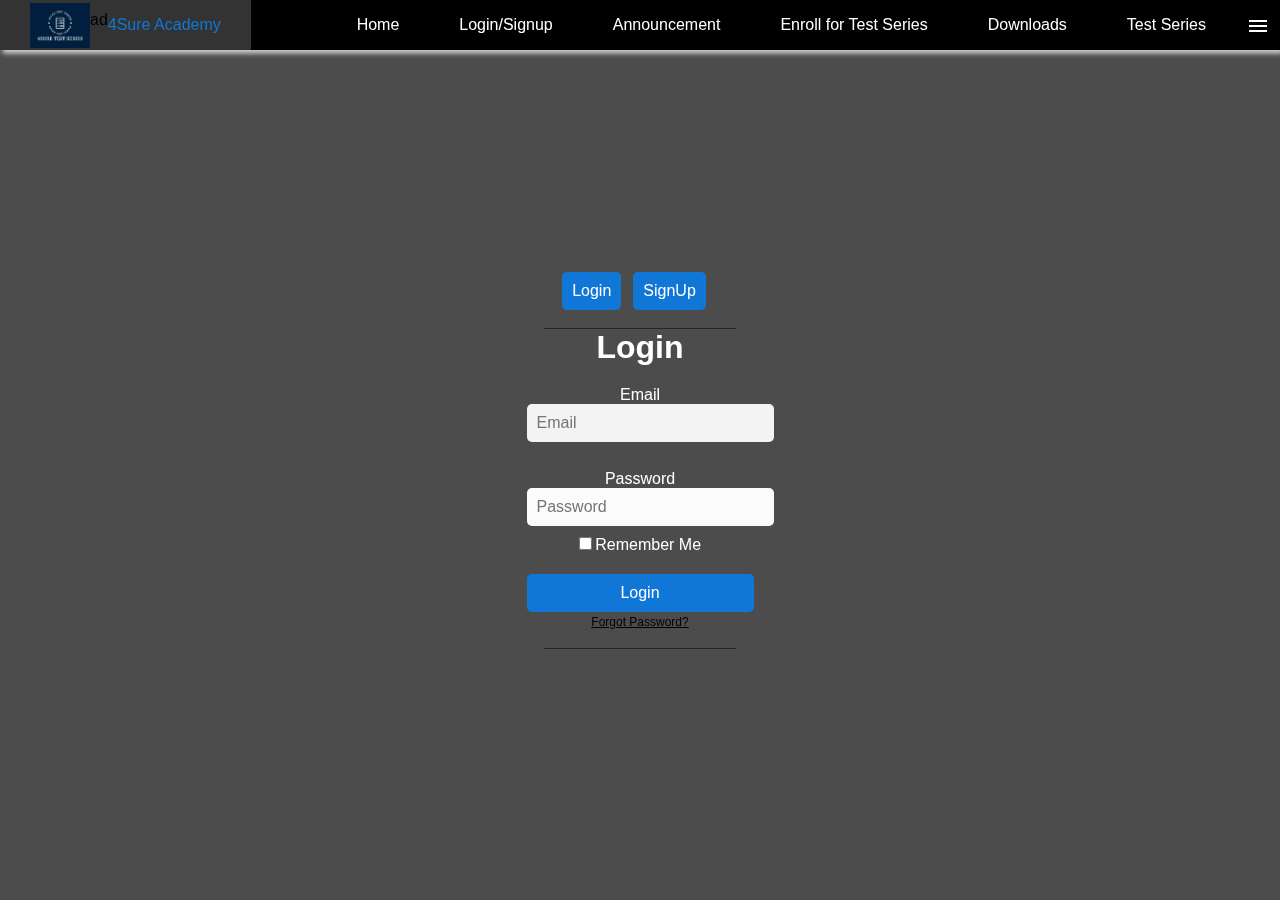
==== login/index.html @ 47e67bb6 "Add files via upload" ====
<!DOCTYPE html>
<html lang="en">

<head>
    <meta charset="UTF-8">
    <meta name="viewport" content="width=device-width, initial-scale=1.0">
    <title>Login/Signup</title>
    <link rel="stylesheet" href="style.css">
    <link rel="shortcut icon" href="../images/4sure-test-series-logo-removebg-preview.png" type="image/x-icon">
</head>

<body>
    <header>
        <nav>
            <ul class="sidebar">
                <li onclick="hideSidebar()"><a href="#"><svg xmlns="http://www.w3.org/2000/svg" height="24px"
                            viewBox="0 -960 960 960" width="24px" fill="#ffffff">
                            <path
                                d="m256-200-56-56 224-224-224-224 56-56 224 224 224-224 56 56-224 224 224 224-56 56-224-224-224 224Z" />
                        </svg></a></li>
                <li><a href="index.html">Home</a></li>
                <li><a href="./login/index.html">Login/Signup</a></li>
                <li><a href="#">Announcement</a></li>
                <li><a href="#">Enroll for Test Series</a></li>
                <li><a href="#">Downloads</a></li>
                <li><a href="#">Test Series</a></li>
            </ul>
            <ul>
                <li id="tld"><a href="index.html"><img src="../images/4sure-test-series-logo.png" id="imggg"
                            alt=""><span style="color: #000;">ad</span>4Sure Academy</a></li>
                <li class="hideOnMobile"><a href="index.html">Home</a></li>
                <li class="hideOnMobile"><a href="./login/index.html">Login/Signup</a></li>
                <li class="hideOnMobile"><a href="#">Announcement</a></li>
                <li class="hideOnMobile"><a href="#">Enroll for Test Series</a></li>
                <li class="hideOnMobile"><a href="#">Downloads</a></li>
                <li class="hideOnMobile"><a href="#">Test Series</a></li>
                <li><a href="#" id="menusvg" onclick="showSidebar()"><svg xmlns="http://www.w3.org/2000/svg"
                            height="24px" viewBox="0 -960 960 960" width="24px" fill="#ffffff">
                            <path d="M120-240v-80h720v80H120Zm0-200v-80h720v80H120Zm0-200v-80h720v80H120Z" />
                        </svg></a></li>
            </ul>
        </nav>
    </header>

    <div class="loginBase">
        <div class="loginBack">
            <div class="loginForm">
                <div class="daBtn">
                    <button id="loginButton" onclick="showLogin()">Login</button><button onclick="showSignUp()" id="signupButton">SignUp</button>
                    <br><br>
                </div>
                <br>
                <div class="line"></div>
                <h1>Login</h1>
                <form action="#" method="POST">
                    <div class="inputBox">
                        <span>Email</span><br>
                        <input type="text" placeholder="Email" required>
                    </div><br>
                    <span>Password</span><br>
                    <div class="inputBox">
                        <input type="password" placeholder="Password" required>
                    </div>
                    <div class="rememberMe">
                        <input type="checkbox" id="rememberMe" name="rememberMe">
                        <label for="rememberMe"><span>Remember Me</span></label><br>
                    </div>
                    <div class="loginBtn">
                        <input type="submit" value="Login">
                    </div>
                    <div class="forgotPassword">
                        <a href="#">Forgot Password?</a><br><br>
                    </div>
                </form>
                <div class="line"></div>
            </div>
        </div>
    </div>

    <div class="signUpBase">
        <div class="signUpBack">
            <div class="signUpForm">
                <div class="daBtn">
                    <button id="loginButton" onclick="showLogin()">Login</button><button onclick="showSignUp()" id="signupButton">SignUp</button>
                    <br><br>
                </div>
                <br>
                <div class="line"></div>
                <h1>SignUp</h1>
                <form action="#" method="POST">
                    <div class="inputBox">
                        <span>Email</span><br>
                        <input type="text" placeholder="Email" required>
                    </div>
                    <span>Password</span><br>
                    <div class="inputBox">
                        <input type="password" placeholder="Password" required>
                    </div>
                    <span>Confirm Password</span><br>
                    <div class="inputBox">
                        <input type="password" placeholder="Password" required>
                    </div>
                    <div class="rememberMe">
                        <input type="checkbox" id="rememberMe" name="rememberMe">
                        <label for="rememberMe"><span>Remember Me</span></label><br>
                    </div>
                    <div class="loginBtn">
                        <input type="submit" value="SignUp">
                    </div>
                </form>
                <div class="line"></div>
            </div>
        </div>
    </div>



    <script src="script.js"></script>
</body>

</html>
---- login/style.css ----
* {
    margin: 0;
    padding: 0;
}

body {
    min-height: 100vh;
    font-family: 'Segoe UI', Tahoma, Geneva, Verdana, sans-serif;
    background-image: url("../images/notebook.avif");
    background-size: cover;
    backdrop-filter: blur(6px);
}

header {
    background-color: #000000;
    box-shadow: 3px 3px 5px rgba(255, 255, 255, 0.479);
    position: fixed;
    top: 0;
    width: 100%;
}

nav {
    background-color: #000000;
    box-shadow: 3px 3px 5px rgba(255, 255, 255, 0.479);
}

nav ul {
    width: 100%;
    list-style: none;
    display: flex;
    justify-content: flex-end;
    align-items: center;
    -webkit-tap-highlight-color: transparent;
    -webkit-tap-highlight-color: rgba(0, 0, 0, 0);
}

nav li {
    height: 50px;
}

/* 
nav ul li{
    margin-right: 50px;
} */
nav a {
    height: 100%;
    padding: 0 30px;
    display: flex;
    align-items: center;
    text-decoration: none;
    color: #fff;
    -webkit-tap-highlight-color: transparent;
    -webkit-tap-highlight-color: rgba(0, 0, 0, 0);
}

nav a:hover {
    background-color: #333;
    color: #1177d6;
    -webkit-tap-highlight-color: transparent;
    -webkit-tap-highlight-color: rgba(0, 0, 0, 0);
}


nav li:first-child {
    margin-right: auto;
}

.sidebar {
    position: fixed;
    top: 0;
    right: 0;
    height: 100vh;
    width: 250px;
    z-index: 999;
    background-color: #000000ad;
    backdrop-filter: blur(10px);
    box-shadow: -10px 0 10px rgba(0, 0, 0, 0.1);
    display: none;
    flex-direction: column;
    align-items: flex-start;
    justify-content: flex-start;
    -webkit-tap-highlight-color: transparent;
    -webkit-tap-highlight-color: rgba(0, 0, 0, 0);
}

.sidebar li {
    width: 100%;
}

.sidebar a {
    width: 100%;
}

#menusvg {
    padding: 0.5px 10px;
    border-radius: 50%;
    -webkit-tap-highlight-color: transparent;
    -webkit-tap-highlight-color: rgba(0, 0, 0, 0);
}

@media (max-width: 800px) {
    .hideOnMobile {
        display: none;
    }

    .line {
        width: 100%;
        height: 1px;
        background-color: #00000083;
    }
}

@media(max-width: 400px) {
    .sidebar {
        width: 100%;
    }

    #imggg {
        width: 2px;
    }

    .line {
        width: 100%;
        height: 1px;
        background-color: #00000083;
    }
}
#imggg {
    width: 60px;
}

.loginForm h1{
    color: #fff;
    margin-bottom: 20px;
}

.loginForm input[type="text"],.loginForm input[type="password"]{
    width: 100%;
    padding: 10px;
    margin-bottom: 10px;
    border: none;
    border-radius: 5px;
    background-color: #fbfbfb;
    color: #0f0f0f;
    font-size: 16px;
}

.loginForm input[type="text"],.loginForm input[type="password"]:hover{
    background-color: #f3f3f3;
    color: #0f0f0f;
    transition: background-color 0.3s ease-in-out;
    -webkit-transition: background-color 0.3s ease-in-out;

}

.loginForm input[type="submit"]{
    width: 100%;
    padding: 10px;
    margin-top: 10px;
    border: none;
    border-radius: 5px;
    background-color: #1177d6;
    color: #fff;
    font-size: 16px;
    cursor: pointer;
}

.loginForm input[type="submit"]:hover{
    background-color: #002c50;
}

.loginForm .forgotPassword a{
    color: #000;
    font-size: 12px;
    text-decoration: underline;
}

.loginForm .forgotPassword a:hover{
    font-size: 12px;
    color: #1177d6;
}
.loginForm{
    text-align: center;
    display: flex;
    flex-direction: column;
    align-items: center;
    justify-content: center;
    width: 100%;
    height: 100vh;
    background-color: rgba(0, 0, 0, 0.7);
    transition: all ease 1s;
}
span{
    color: #fff;
    margin-bottom: 10px;
    font-size: 16px;
}
.rememberMe{
    color: #fff;
    font-size: 12px;
    margin-bottom: 10px;
}

.line{
    width: 15%;
    height: 1px;
    background-color: #00000083;
}

.daBtn{
    display: flex;
    align-items: center;
    justify-self: center;
}

#loginButton, #signupButton{
    margin-top: 20px;
    margin-right: 12px;
    width: 100%;
    padding: 10px;
    border: none;
    border-radius: 5px;
    background-color: #1177d6;
    color: #fff;
    font-size: 16px;
    cursor: pointer;
}
#loginButton:hover, #signupButton:hover{
    background-color: #002c50;
    transition: background-color 0.3s ease-in-out;
}
.signUpForm h1{
    color: #fff;
    margin-bottom: 20px;
}

.signUpForm input[type="text"],.signUpForm input[type="password"]{
    width: 100%;
    padding: 10px;
    margin-bottom: 10px;
    border: none;
    border-radius: 5px;
    background-color: #fbfbfb;
    color: #0f0f0f;
    font-size: 16px;
}

.signUpForm input[type="text"],.loginForm input[type="password"]:hover{
    background-color: #f3f3f3;
    color: #0f0f0f;
    transition: background-color 0.3s ease-in-out;
    -webkit-transition: background-color 0.3s ease-in-out;

}

.signUpForm input[type="submit"]{
    width: 100%;
    padding: 10px;
    margin-top: 10px;
    border: none;
    border-radius: 5px;
    background-color: #1177d6;
    color: #fff;
    font-size: 16px;
    cursor: pointer;
}

.signUpForm input[type="submit"]:hover{
    background-color: #002c50;
}

.signUpForm .forgotPassword a{
    color: #000;
    font-size: 12px;
    text-decoration: underline;
}

.signUpForm .forgotPassword a:hover{
    font-size: 12px;
    color: #1177d6;
}
.signUpForm{
    text-align: center;
    display: flex;
    flex-direction: column;
    align-items: center;
    justify-content: center;
    width: 100%;
    height: 100vh;
    background-color: rgba(0, 0, 0, 0.7);
    transition: all ease 1s;
}
span{
    color: #fff;
    margin-bottom: 10px;
    font-size: 16px;
}
.rememberMe{
    color: #fff;
    font-size: 12px;
    margin-bottom: 10px;
}

.line{
    width: 15%;
    height: 1px;
    background-color: #00000083;
}
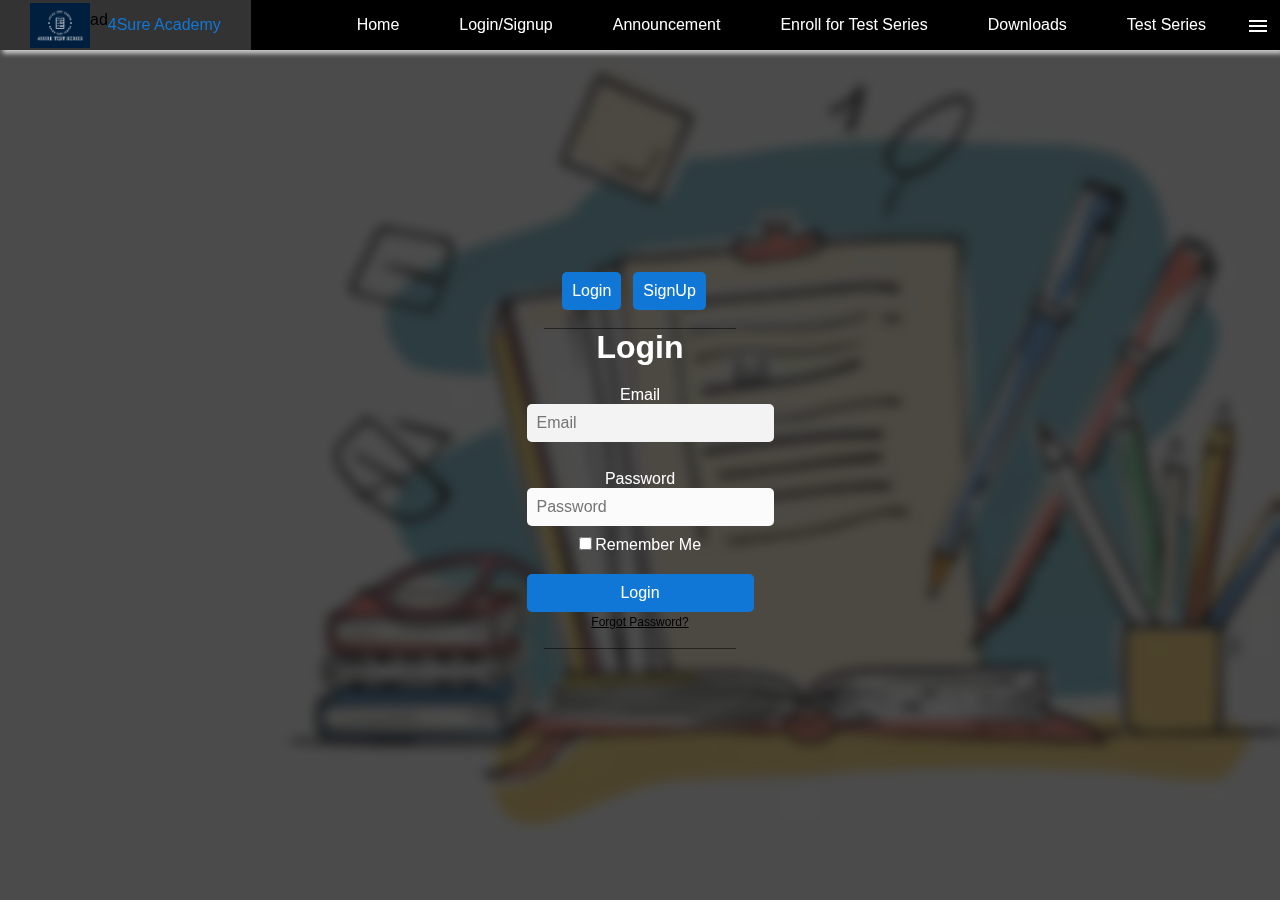
==== commit b24fda4b: "Add files via upload" ====
--- a/login/index.html
+++ b/login/index.html
@@ -18,8 +18,8 @@
                             <path
                                 d="m256-200-56-56 224-224-224-224 56-56 224 224 224-224 56 56-224 224 224 224-56 56-224-224-224 224Z" />
                         </svg></a></li>
-                <li><a href="index.html">Home</a></li>
-                <li><a href="./login/index.html">Login/Signup</a></li>
+                <li><a href="../index.html">Home</a></li>
+                <li><a href="index.html">Login/Signup</a></li>
                 <li><a href="#">Announcement</a></li>
                 <li><a href="#">Enroll for Test Series</a></li>
                 <li><a href="#">Downloads</a></li>
@@ -28,8 +28,8 @@
             <ul>
                 <li id="tld"><a href="index.html"><img src="../images/4sure-test-series-logo.png" id="imggg"
                             alt=""><span style="color: #000;">ad</span>4Sure Academy</a></li>
-                <li class="hideOnMobile"><a href="index.html">Home</a></li>
-                <li class="hideOnMobile"><a href="./login/index.html">Login/Signup</a></li>
+                <li class="hideOnMobile"><a href="../index.html">Home</a></li>
+                <li class="hideOnMobile"><a href="index.html">Login/Signup</a></li>
                 <li class="hideOnMobile"><a href="#">Announcement</a></li>
                 <li class="hideOnMobile"><a href="#">Enroll for Test Series</a></li>
                 <li class="hideOnMobile"><a href="#">Downloads</a></li>
